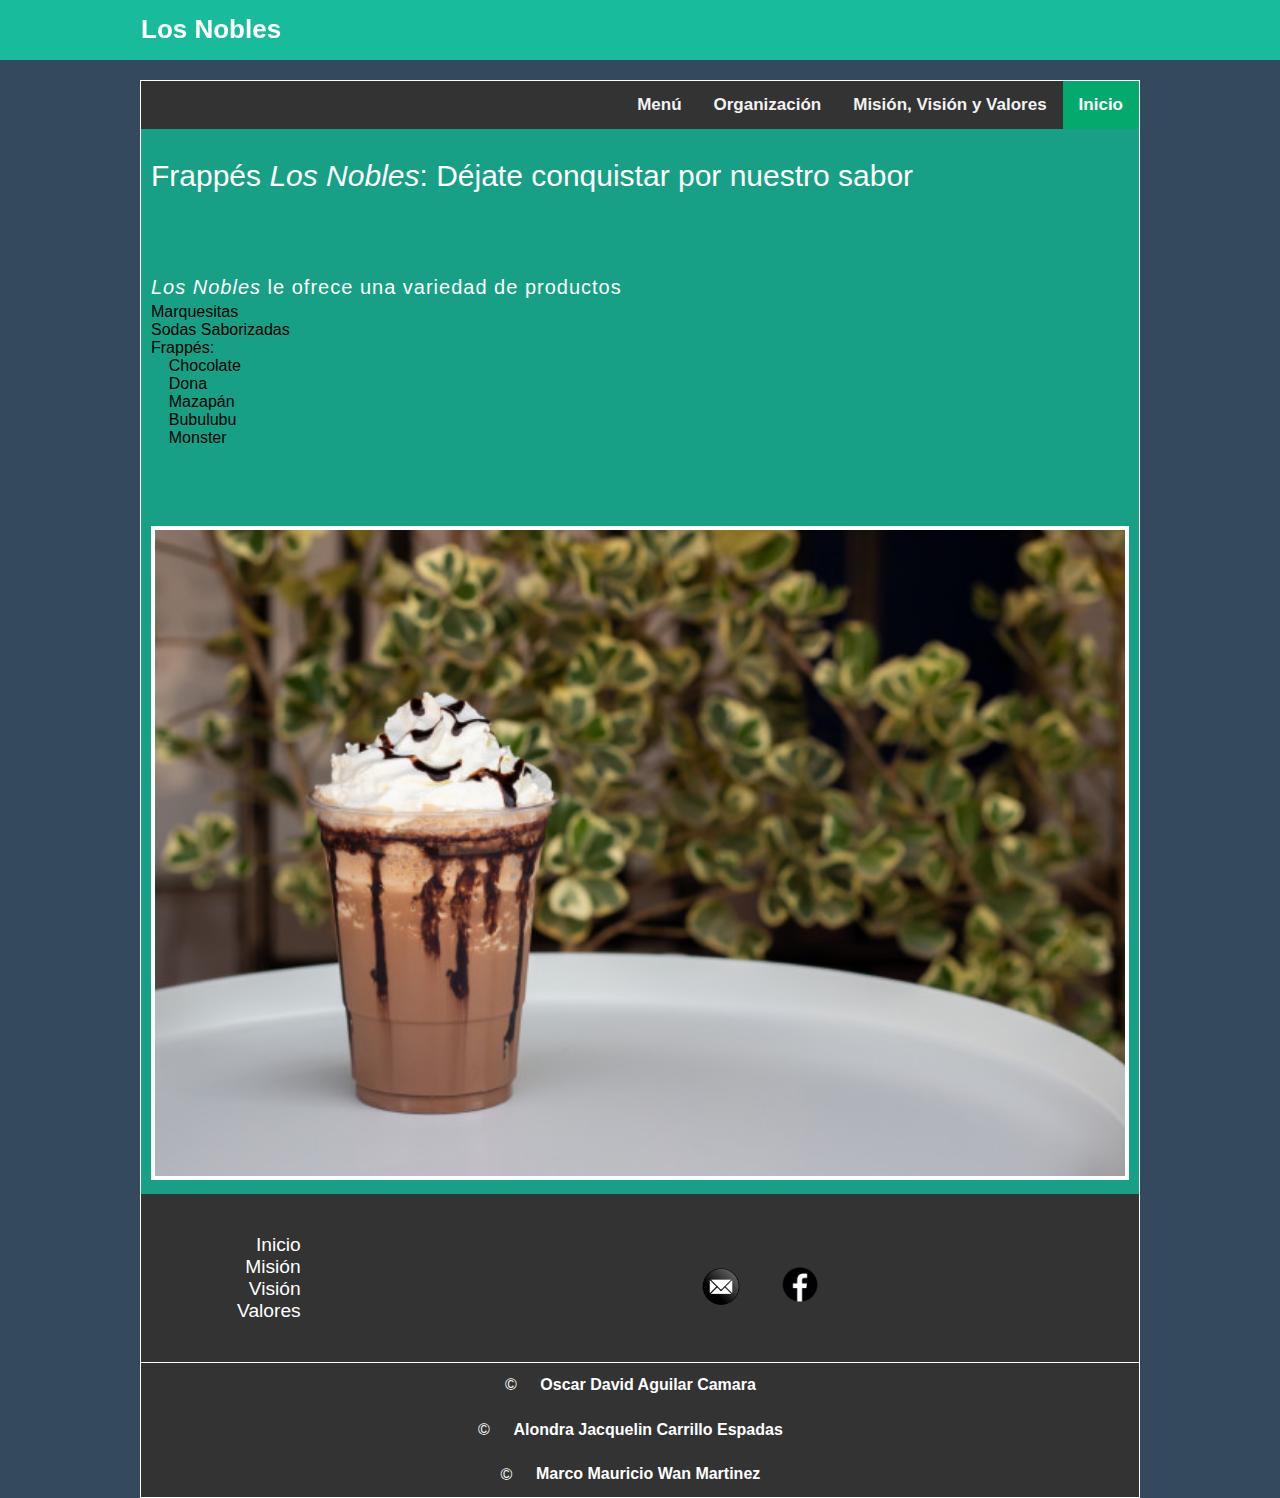
==== pag1.html @ 15c89901 "cambios pequeños" ====
<!DOCTYPE html>
<html lang="en">
<head>
    <meta charset="UTF-8">
    <meta http-equiv="X-UA-Compatible" content="IE=edge">
    <meta name="viewport" content="width=device-width, initial-scale=1.0">
    <title>Productos</title>
    <link rel="stylesheet" href="estilos.css">
    <!--link rel="stylesheet" href="styles.css"Inecesario-->
    <link rel="stylesheet" href="hojaestilos.css"-->
    <link rel="icon" href="img\favicon.ico"/>
    <link rel="stylesheet" href="fontello-ad2a8d09/css/">
    <script src="jquery-3.6.0.min.js"></script>
    
</head>
<body>
    <main>
    <div class="content-all">
        <header></header>
        <div class="topnav">
            <a class="active" href="index.html">Inicio</a>            
            <a href="pag4.html">Misión, Visión y Valores</a>
            <a href="pag3.html">Organización</a>
            <a href="pag1.html">Menú</a>
        </div>
        <input type="checkbox" id="check">        
        <h2>Los Nobles</h2>
        <article>
            <h1>Frappés <em>Los Nobles</em>: Déjate conquistar por nuestro sabor</h1>
            <p class="parrafo1">
                <em>Los Nobles</em> le ofrece una variedad de productos<br>            
                <ul>
                    <li>Marquesitas</li>
                    <li>Sodas Saborizadas</li>
                    <li>Frappés:</li>                    
                        <ul>
                            <li id="choco"></li>
                            <li id="don"></li>
                            <li id="maza"></li>
                            <li id="bubu"></li>
                            <li id="mons"></li>
                        </ul>                    
                </ul>
            </p>  
            <img src="img\frape.jpeg" alt="">      
        </article>
        <footer>
            <div class="banner.wrapper">
                <div class="icon-text">
                    <div class="icon-text-icon">
                        <ul class="footer-nav">
                            <li>
                                <a href="MisionVision.html">Inicio</a>
                            </li>
                            <li>
                                <a href="#Mision">Misión</a>
                            </li>
                            <li>
                                <a href="#Vision">Visión</a>
                            </li>
                            <li>
                                <a href="#Values">Valores</a>
                            </li>
                        </ul>
                    </div>
                    <div class="icon-text-text">
                        <ul class="social">
                            <li>
                                <a href="mailto: marco.wanmartinez@itsva.edu.mx" id="email" target="_blank">
                                        <img src="img\iconocartanegro.jpeg" alt="email" />
                                </a>
                            </li>
                            <li>
                                <a href="https://www.facebook.com/Frapp%C3%A9s-Los-Nobles-101416691697208" id="facebook" target="_blank">
                                    <img src="img\iconofacebooknegro.jpeg" alt="facebook" />
                                </a>
                            </li>

                        </ul>
                    </div>
                </div>
            </div>
        </footer>

        <footer class="second-footer">
            <p>
                &copy; <a href="https://github.com/Oscar-Aguilar-Camara" target="_blank">Oscar David Aguilar Camara</a>
            </p>
            <p>
                &copy; <a href="https://github.com/AlondraCarrillo" target="_blank">Alondra Jacquelin Carrillo Espadas</a>
            </p>
            <p>
                &copy; <a href="https://github.com/MarcoWan213" target="_blank">Marco Mauricio Wan Martinez</a>
            </p>
        </footer>
</main>
</div>

<script src="script.js"></script>

</body>
<script src="menu.js"></script>
</html>
---- estilos.css ----
*{
    margin: 0;
    padding: 0;
    box-sizing: border-box;
    font-family:sans-serif;
}
main{
    width:100%;
    height: auto;
    background-color: #34495e;
    position: absolute;
}

.content-all{
    width: 100%;
    max-width: 1000px;
    background-color: #17A086;
    margin: auto;
    margin-top: 80px;
    border: 1px solid white;
}
header{
    width:100%;
    height: 60px;
    position: fixed;
    left: 0;
    top: 0;
    background-color: #18bc9d;

}
#check{
    display: none;
}

.menu{
    position: fixed;
    top:60px;
    width: 0px;
    height: 100vh;
    background: #2d3e50;
    transition: all 300ms;
    overflow: hidden;
    display: block;
    width: 400px;
}
.menu li{
    list-style: none;
    padding: 16px;
    color: white;
    cursor: pointer;
    transition: all 300ms;
    
}
.menu li:hover{
    background: rgba(0, 0,0,0.2);
    border-left: 3px solid white;
    
}
article{
    padding: 10px;
}
.content-all label{
    position: fixed;
    width: 100%;
    max-width: 1000px;
    top: 14px;
    font-size: 26px;
    color: white;
    cursor: pointer;

}
.content-all h2{
    position: fixed;
    width: 100%;
    max-width: 1000px;
    top: 14px;
    font-size: 26px;
    text-align:unset;
    color:white;
}
article h1{
    font-size: 30px;
    color: white;
    font-weight: 100;
    margin-top: 20px;
}
article .parrafo1{
    font-size: 20px;
    color:white;
    margin-top: 40px;
   letter-spacing: 1px; 

}

article img{
    width: 100%;
    border: 4px solid white;
    margin-top: 40px;
}


.mostrar{
    transform: translateX(300px);
}

/* Add a black background color to the top navigation */
.topnav {
    background-color: #333;
    overflow: hidden;
    margin: 0ch;

  }
  
  /* Style the links inside the navigation bar */
  .topnav a {
    float: right;
    color: #f2f2f2;
    text-align: center;
    padding: 14px 16px;
    text-decoration: none;
    font-size: 17px;
  }
  
  /* Change the color of links on hover */
  .topnav a:hover {
    background-color: #ddd;
    color: black;
  }
  
  /* Add a color to the active/current link */
  .topnav a.active {
    background-color: #04AA6D;
    color: white;
  }

  #imgPrincipal{
      border: 0ch;   
      margin: 0%; 
      padding: 0%;
  }

.icon-map{
    border: 0%;   
    margin: 0%; 
    padding: 0%;
}

.social{
    justify-content: right;
    justify-items: right;
    border: 20px;   
    margin: 10; 
    padding: 20px;
}

.contact-list{
    padding: 10px;
    width: 200px;
    display: block;
    font-family: verdana;
    height: 50px;
    align-items: center;
    max-width: 50%;
}

#title{
    border-color: crimson;
}
---- hojaestilos.css ----
*{
    margin: 0;
    padding: 0;
    box-sizing: border-box;
    font-family:sans-serif;
}
main{
    width:100%;
    height: auto;
    background-color: #34495e;
    position: absolute;
}

.content-all{
    width: 100%;
    max-width: 1000px;
    background-color: #17A086;
    margin: auto;
    margin-top: 80px;
    border: 1px solid white;
}
header{
    width:100%;
    height: 60px;
    position: fixed;
    left: 0;
    top: 0;
    background-color: #18bc9d;

}
#check{
    display: none;
}

.menu{
    position: fixed;
    top:60px;
    width: 0px;
    height: 100vh;
    background: #2d3e50;
    transition: all 300ms;
    overflow: hidden;
    display: block;
    width: 400px;
}
.menu li{
    list-style: none;
    padding: 16px;
    color: white;
    cursor: pointer;
    transition: all 300ms;
    
}
.menu li:hover{
    background: rgba(0, 0,0,0.2);
    border-left: 3px solid white;
    
}
article{
    padding: 10px;
}
.content-all label{
    position: fixed;
    width: 100%;
    max-width: 1000px;
    top: 14px;
    font-size: 26px;
    color: white;
    cursor: pointer;

}
.content-all h2{
    position: fixed;
    width: 100%;
    max-width: 1000px;
    top: 14px;
    font-size: 26px;
    text-align:unset;
    color:white;
}
article h1{
    font-size: 30px;
    color: white;
    font-weight: 100;
    margin-top: 20px;
}
article .parrafo1{
    font-size: 20px;
    color:white;
    margin-top: 40px;
   letter-spacing: 1px; 

}

article img{
    width: 100%;
    border: 4px solid white;
    margin-top: 40px;
}

p{
    color: black;
    font-size: 120%;
    line-height: 155%;
    padding: 4% 0 0 0;
    text-indent: 0%;
    text-align: justify;
}

h3 {
    font-size: 145%;
    line-height: 75%;
    font-weight: 500;
    color: rgb(0 0 0 / 0.80);
    text-align: center;
    text-transform: uppercase;
    padding: 0;
}

.mostrar{
    transform: translateX(300px);
}

/* Add a black background color to the top navigation */
.topnav {
    background-color: #333;
    overflow: hidden;
    margin: 0ch;

  }
  
  /* Style the links inside the navigation bar */
  .topnav a {
    float: right;
    color: #f2f2f2;
    text-align: center;
    padding: 14px 16px;
    text-decoration: none;
    font-size: 17px;
  }
  
  /* Change the color of links on hover */
  .topnav a:hover {
    background-color: #ddd;
    color: black;
  }
  
  /* Add a color to the active/current link */
  .topnav a.active {
    background-color: #04AA6D;
    color: white;
  }

  .imgPrincipal{
      border: 0ch;   
      margin: 0%; 
      padding: 0%;
  }

a {
    color: #ffffff;
    text-decoration: none;
    font-weight: bold;
}

a:hover{
    color: #2d3e50;
}

nav{
    padding: 0 0 0 0;
}

ul{
    list-style: none;
}

nav ul li{
    font-size: 100%;
    display: inline-block;
    padding: 2% 10% 2% 10%;
}

nav ul li a{
    color: #f2f2f2;
    text-align: center;
}

#maintitle{
    text-align: center;
    padding: 5% 0 0 0;
    font-size: 200%;
    color:white;
}

footer{
    background: #333;
    width: 100%;
    overflow: auto;
}

.icon-text{
    width: 100%;
    margin: 0 auto;
}

.icon-text-icon{
    float: left;
    width: 20%;
    padding: 4%;
}

.icon-text-text ul li a img{
    width: 9%;
    height: 9%;
    padding: 1%;
}

.icon-text-text #facebook img {
    width: 15%;
    height: 13%;
    padding: 2%;
}

.icon-text-text{
    text-align: right;
    float: right;
    width: 70%;
    padding: 4% 4% 2% 0;
}

.footer-nav{
    text-align: right;
}

.footer-nav a{
    font-size: 120%;
    color: #ffffff;
    font-weight: 100
}

.footer-nav a:hover{
    color: #17A086;
}

.social{
    text-align: center;
}

.social li{
    display: inline;
}

.social i{
    font-size: 420%;
    margin: 1%;
    padding: 5%;
    color: white;
}

.second-footer{
    border-top: 1px solid white;
    text-align: center;
    margin: 0;
    overflow: hidden; /*Esconde el scrollBar */
}

.second-footer p, .second-footer a{
    text-align:center;
    color: white;
    font: 10%;
    font-size: 100%;
    line-height: 30%;
    padding: 2%;
}

.imgTitle{
    width: 50px; height: 50px;
}

/* CssSlider */
* {box-sizing:border-box}

/* Slideshow container */
.slideshow-container {
  max-width: 1000px;
  position: relative;
  margin: auto;
}

/* Hide the images by default */
.mySlides {
  display: none;
}

/* Next & previous buttons */
.prev, .next {
  cursor: pointer;
  position: absolute;
  top: 50%;
  width: auto;
  margin-top: -22px;
  padding: 16px;
  color: white;
  font-weight: bold;
  font-size: 18px;
  transition: 0.6s ease;
  border-radius: 0 3px 3px 0;
  user-select: none;
}

/* Position the "next button" to the right */
.next {
  right: 0;
  border-radius: 3px 0 0 3px;
}

/* On hover, add a black background color with a little bit see-through */
.prev:hover, .next:hover {
  background-color: rgba(0,0,0,0.8);
}

/* Caption text */
.text {
  color: #f2f2f2;
  font-size: 15px;
  padding: 8px 12px;
  position: absolute;
  bottom: 8px;
  width: 100%;
  text-align: center;
}

/* Number text (1/3 etc) */
.numbertext {
  color: #f2f2f2;
  font-size: 12px;
  padding: 8px 12px;
  position: absolute;
  top: 0;
}

/* The dots/bullets/indicators */
.dot {
  cursor: pointer;
  height: 15px;
  width: 15px;
  margin: 0 2px;
  background-color: #bbb;
  border-radius: 50%;
  display: inline-block;
  transition: background-color 0.6s ease;
}

.active, .dot:hover {
  background-color: #717171;
}

/* Fading animation */
.fade {
  -webkit-animation-name: fade;
  -webkit-animation-duration: 1.5s;
  animation-name: fade;
  animation-duration: 1.5s;
}

@-webkit-keyframes fade {
  from {opacity: .4}
  to {opacity: 1}
}

@keyframes fade {
  from {opacity: .4}
  to {opacity: 1}
}
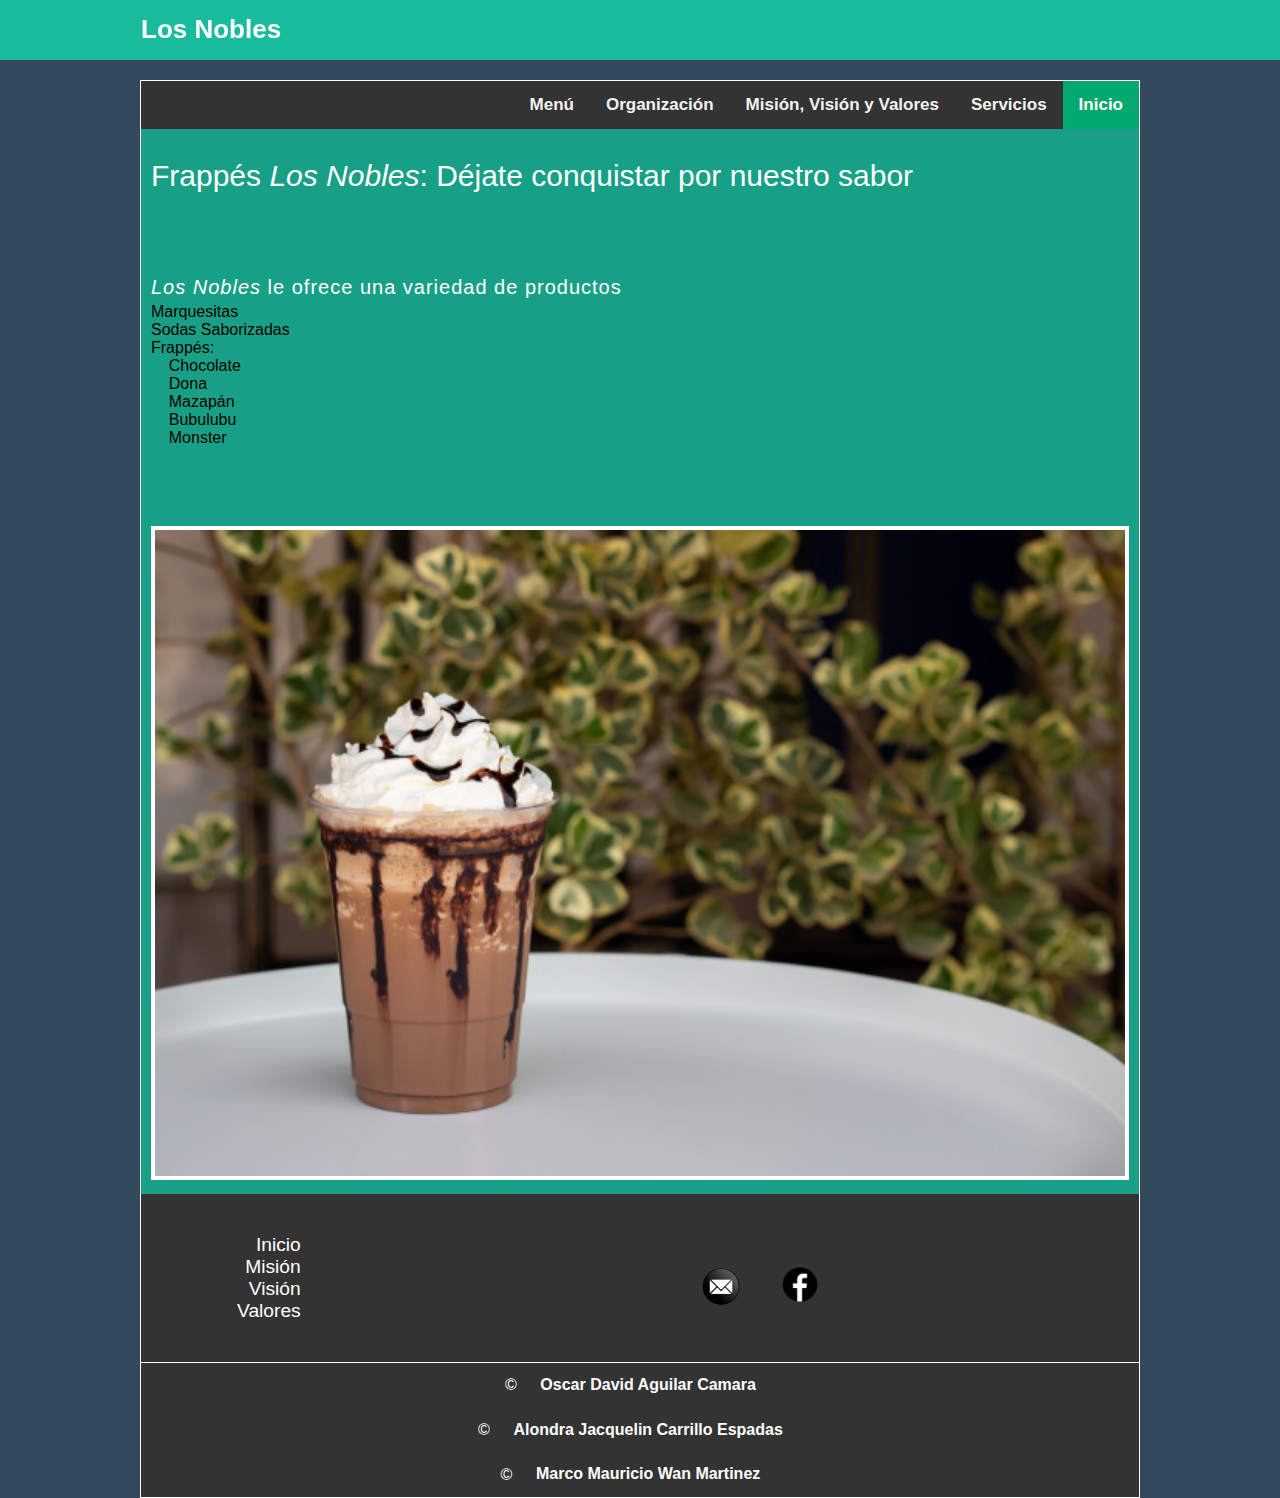
==== commit 752e680d: "Agregado pagina Galeria" ====
--- a/pag1.html
+++ b/pag1.html
@@ -1,5 +1,6 @@
 <!DOCTYPE html>
 <html lang="en">
+
 <head>
     <meta charset="UTF-8">
     <meta http-equiv="X-UA-Compatible" content="IE=edge">
@@ -7,97 +8,100 @@
     <title>Productos</title>
     <link rel="stylesheet" href="estilos.css">
     <!--link rel="stylesheet" href="styles.css"Inecesario-->
-    <link rel="stylesheet" href="hojaestilos.css"-->
-    <link rel="icon" href="img\favicon.ico"/>
+    <link rel="stylesheet" href="hojaestilos.css" -->
+    <link rel="icon" href="img\favicon.ico" />
     <link rel="stylesheet" href="fontello-ad2a8d09/css/">
     <script src="jquery-3.6.0.min.js"></script>
-    
+
 </head>
+
 <body>
     <main>
-    <div class="content-all">
-        <header></header>
-        <div class="topnav">
-            <a class="active" href="index.html">Inicio</a>            
-            <a href="pag4.html">Misión, Visión y Valores</a>
-            <a href="pag3.html">Organización</a>
-            <a href="pag1.html">Menú</a>
-        </div>
-        <input type="checkbox" id="check">        
-        <h2>Los Nobles</h2>
-        <article>
-            <h1>Frappés <em>Los Nobles</em>: Déjate conquistar por nuestro sabor</h1>
-            <p class="parrafo1">
-                <em>Los Nobles</em> le ofrece una variedad de productos<br>            
-                <ul>
-                    <li>Marquesitas</li>
-                    <li>Sodas Saborizadas</li>
-                    <li>Frappés:</li>                    
+        <div class="content-all">
+            <header></header>
+            <div class="topnav">
+                <a class="active" href="index.html">Inicio</a>
+                <a href="pagServicios.html">Servicios</a>
+                <a href="pag4.html">Misión, Visión y Valores</a>
+                <a href="pag3.html">Organización</a>
+                <a href="pag1.html">Menú</a>
+            </div>
+            <input type="checkbox" id="check">
+            <h2>Los Nobles</h2>
+            <article>
+                <h1>Frappés <em>Los Nobles</em>: Déjate conquistar por nuestro sabor</h1>
+                <p class="parrafo1">
+                    <em>Los Nobles</em> le ofrece una variedad de productos<br>
+                    <ul>
+                        <li>Marquesitas</li>
+                        <li>Sodas Saborizadas</li>
+                        <li>Frappés:</li>
                         <ul>
                             <li id="choco"></li>
                             <li id="don"></li>
                             <li id="maza"></li>
                             <li id="bubu"></li>
                             <li id="mons"></li>
-                        </ul>                    
-                </ul>
-            </p>  
-            <img src="img\frape.jpeg" alt="">      
-        </article>
-        <footer>
-            <div class="banner.wrapper">
-                <div class="icon-text">
-                    <div class="icon-text-icon">
-                        <ul class="footer-nav">
-                            <li>
-                                <a href="MisionVision.html">Inicio</a>
-                            </li>
-                            <li>
-                                <a href="#Mision">Misión</a>
-                            </li>
-                            <li>
-                                <a href="#Vision">Visión</a>
-                            </li>
-                            <li>
-                                <a href="#Values">Valores</a>
-                            </li>
                         </ul>
-                    </div>
-                    <div class="icon-text-text">
-                        <ul class="social">
-                            <li>
-                                <a href="mailto: marco.wanmartinez@itsva.edu.mx" id="email" target="_blank">
+                    </ul>
+                </p>
+                <img src="img\frape.jpeg" alt="">
+            </article>
+            <footer>
+                <div class="banner.wrapper">
+                    <div class="icon-text">
+                        <div class="icon-text-icon">
+                            <ul class="footer-nav">
+                                <li>
+                                    <a href="MisionVision.html">Inicio</a>
+                                </li>
+                                <li>
+                                    <a href="#Mision">Misión</a>
+                                </li>
+                                <li>
+                                    <a href="#Vision">Visión</a>
+                                </li>
+                                <li>
+                                    <a href="#Values">Valores</a>
+                                </li>
+                            </ul>
+                        </div>
+                        <div class="icon-text-text">
+                            <ul class="social">
+                                <li>
+                                    <a href="mailto: marco.wanmartinez@itsva.edu.mx" id="email" target="_blank">
                                         <img src="img\iconocartanegro.jpeg" alt="email" />
-                                </a>
-                            </li>
-                            <li>
-                                <a href="https://www.facebook.com/Frapp%C3%A9s-Los-Nobles-101416691697208" id="facebook" target="_blank">
-                                    <img src="img\iconofacebooknegro.jpeg" alt="facebook" />
-                                </a>
-                            </li>
+                                    </a>
+                                </li>
+                                <li>
+                                    <a href="https://www.facebook.com/Frapp%C3%A9s-Los-Nobles-101416691697208" id="facebook" target="_blank">
+                                        <img src="img\iconofacebooknegro.jpeg" alt="facebook" />
+                                    </a>
+                                </li>
 
-                        </ul>
+                            </ul>
+                        </div>
                     </div>
                 </div>
-            </div>
-        </footer>
+            </footer>
 
-        <footer class="second-footer">
-            <p>
-                &copy; <a href="https://github.com/Oscar-Aguilar-Camara" target="_blank">Oscar David Aguilar Camara</a>
-            </p>
-            <p>
-                &copy; <a href="https://github.com/AlondraCarrillo" target="_blank">Alondra Jacquelin Carrillo Espadas</a>
-            </p>
-            <p>
-                &copy; <a href="https://github.com/MarcoWan213" target="_blank">Marco Mauricio Wan Martinez</a>
-            </p>
-        </footer>
-</main>
-</div>
+            <footer class="second-footer">
+                <p>
+                    &copy; <a href="https://github.com/Oscar-Aguilar-Camara" target="_blank">Oscar David Aguilar Camara</a>
+                </p>
+                <p>
+                    &copy; <a href="https://github.com/AlondraCarrillo" target="_blank">Alondra Jacquelin Carrillo Espadas</a>
+                </p>
+                <p>
+                    &copy; <a href="https://github.com/MarcoWan213" target="_blank">Marco Mauricio Wan Martinez</a>
+                </p>
+            </footer>
+    </main>
+    </div>
 
-<script src="script.js"></script>
+    <script src="script.js"></script>
 
 </body>
 <script src="menu.js"></script>
+
 </html>--- a/hojaestilos.css
+++ b/hojaestilos.css
@@ -1,17 +1,18 @@
-*{
+* {
     margin: 0;
     padding: 0;
     box-sizing: border-box;
-    font-family:sans-serif;
-}
-main{
-    width:100%;
+    font-family: sans-serif;
+}
+
+main {
+    width: 100%;
     height: auto;
     background-color: #34495e;
     position: absolute;
 }
 
-.content-all{
+.content-all {
     width: 100%;
     max-width: 1000px;
     background-color: #17A086;
@@ -19,22 +20,23 @@
     margin-top: 80px;
     border: 1px solid white;
 }
-header{
-    width:100%;
+
+header {
+    width: 100%;
     height: 60px;
     position: fixed;
     left: 0;
     top: 0;
     background-color: #18bc9d;
-
-}
-#check{
+}
+
+#check {
     display: none;
 }
 
-.menu{
+.menu {
     position: fixed;
-    top:60px;
+    top: 60px;
     width: 0px;
     height: 100vh;
     background: #2d3e50;
@@ -43,23 +45,25 @@
     display: block;
     width: 400px;
 }
-.menu li{
+
+.menu li {
     list-style: none;
     padding: 16px;
     color: white;
     cursor: pointer;
     transition: all 300ms;
-    
-}
-.menu li:hover{
-    background: rgba(0, 0,0,0.2);
+}
+
+.menu li:hover {
+    background: rgba(0, 0, 0, 0.2);
     border-left: 3px solid white;
-    
-}
-article{
+}
+
+article {
     padding: 10px;
 }
-.content-all label{
+
+.content-all label {
     position: fixed;
     width: 100%;
     max-width: 1000px;
@@ -67,38 +71,39 @@
     font-size: 26px;
     color: white;
     cursor: pointer;
-
-}
-.content-all h2{
+}
+
+.content-all h2 {
     position: fixed;
     width: 100%;
     max-width: 1000px;
     top: 14px;
     font-size: 26px;
-    text-align:unset;
-    color:white;
-}
-article h1{
+    text-align: unset;
+    color: white;
+}
+
+article h1 {
     font-size: 30px;
     color: white;
     font-weight: 100;
     margin-top: 20px;
 }
-article .parrafo1{
+
+article .parrafo1 {
     font-size: 20px;
-    color:white;
+    color: white;
     margin-top: 40px;
-   letter-spacing: 1px; 
-
-}
-
-article img{
+    letter-spacing: 1px;
+}
+
+article img {
     width: 100%;
     border: 4px solid white;
     margin-top: 40px;
 }
 
-p{
+p {
     color: black;
     font-size: 120%;
     line-height: 155%;
@@ -117,45 +122,52 @@
     padding: 0;
 }
 
-.mostrar{
+.mostrar {
     transform: translateX(300px);
 }
 
+
 /* Add a black background color to the top navigation */
+
 .topnav {
     background-color: #333;
     overflow: hidden;
     margin: 0ch;
-
-  }
-  
-  /* Style the links inside the navigation bar */
-  .topnav a {
+}
+
+
+/* Style the links inside the navigation bar */
+
+.topnav a {
     float: right;
     color: #f2f2f2;
     text-align: center;
     padding: 14px 16px;
     text-decoration: none;
     font-size: 17px;
-  }
-  
-  /* Change the color of links on hover */
-  .topnav a:hover {
+}
+
+
+/* Change the color of links on hover */
+
+.topnav a:hover {
     background-color: #ddd;
     color: black;
-  }
-  
-  /* Add a color to the active/current link */
-  .topnav a.active {
+}
+
+
+/* Add a color to the active/current link */
+
+.topnav a.active {
     background-color: #04AA6D;
     color: white;
-  }
-
-  .imgPrincipal{
-      border: 0ch;   
-      margin: 0%; 
-      padding: 0%;
-  }
+}
+
+.imgPrincipal {
+    border: 0ch;
+    margin: 0%;
+    padding: 0%;
+}
 
 a {
     color: #ffffff;
@@ -163,54 +175,54 @@
     font-weight: bold;
 }
 
-a:hover{
+a:hover {
     color: #2d3e50;
 }
 
-nav{
+nav {
     padding: 0 0 0 0;
 }
 
-ul{
+ul {
     list-style: none;
 }
 
-nav ul li{
+nav ul li {
     font-size: 100%;
     display: inline-block;
     padding: 2% 10% 2% 10%;
 }
 
-nav ul li a{
+nav ul li a {
     color: #f2f2f2;
     text-align: center;
 }
 
-#maintitle{
+#maintitle {
     text-align: center;
     padding: 5% 0 0 0;
     font-size: 200%;
-    color:white;
-}
-
-footer{
+    color: white;
+}
+
+footer {
     background: #333;
     width: 100%;
     overflow: auto;
 }
 
-.icon-text{
+.icon-text {
     width: 100%;
     margin: 0 auto;
 }
 
-.icon-text-icon{
+.icon-text-icon {
     float: left;
     width: 20%;
     padding: 4%;
 }
 
-.icon-text-text ul li a img{
+.icon-text-text ul li a img {
     width: 9%;
     height: 9%;
     padding: 1%;
@@ -222,51 +234,53 @@
     padding: 2%;
 }
 
-.icon-text-text{
+.icon-text-text {
     text-align: right;
     float: right;
     width: 70%;
     padding: 4% 4% 2% 0;
 }
 
-.footer-nav{
+.footer-nav {
     text-align: right;
 }
 
-.footer-nav a{
+.footer-nav a {
     font-size: 120%;
     color: #ffffff;
     font-weight: 100
 }
 
-.footer-nav a:hover{
+.footer-nav a:hover {
     color: #17A086;
 }
 
-.social{
-    text-align: center;
-}
-
-.social li{
+.social {
+    text-align: center;
+}
+
+.social li {
     display: inline;
 }
 
-.social i{
+.social i {
     font-size: 420%;
     margin: 1%;
     padding: 5%;
     color: white;
 }
 
-.second-footer{
+.second-footer {
     border-top: 1px solid white;
     text-align: center;
     margin: 0;
-    overflow: hidden; /*Esconde el scrollBar */
-}
-
-.second-footer p, .second-footer a{
-    text-align:center;
+    overflow: hidden;
+    /*Esconde el scrollBar */
+}
+
+.second-footer p,
+.second-footer a {
+    text-align: center;
     color: white;
     font: 10%;
     font-size: 100%;
@@ -274,102 +288,175 @@
     padding: 2%;
 }
 
-.imgTitle{
-    width: 50px; height: 50px;
-}
+.imgTitle {
+    width: 50px;
+    height: 50px;
+}
+
+#title {
+    color: #ffffff;
+    font-family: 'Raleway', sans-serif;
+    font-size: 40px;
+    font-weight: 800;
+    line-height: 45px;
+    margin: 0 0 24px;
+    text-align: left;
+    text-transform: uppercase;
+}
+
 
 /* CssSlider */
-* {box-sizing:border-box}
+
+* {
+    box-sizing: border-box
+}
+
 
 /* Slideshow container */
+
 .slideshow-container {
-  max-width: 1000px;
-  position: relative;
-  margin: auto;
-}
+    width: 90%;
+    max-width: 1000px;
+    position: relative;
+    margin: auto;
+}
+
 
 /* Hide the images by default */
+
 .mySlides {
-  display: none;
-}
+    display: none;
+}
+
 
 /* Next & previous buttons */
-.prev, .next {
-  cursor: pointer;
-  position: absolute;
-  top: 50%;
-  width: auto;
-  margin-top: -22px;
-  padding: 16px;
-  color: white;
-  font-weight: bold;
-  font-size: 18px;
-  transition: 0.6s ease;
-  border-radius: 0 3px 3px 0;
-  user-select: none;
-}
+
+.prev,
+.next {
+    cursor: pointer;
+    position: absolute;
+    top: 50%;
+    width: auto;
+    margin-top: -22px;
+    padding: 16px;
+    color: white;
+    font-weight: bold;
+    font-size: 18px;
+    transition: 0.6s ease;
+    border-radius: 0 3px 3px 0;
+    user-select: none;
+}
+
 
 /* Position the "next button" to the right */
+
 .next {
-  right: 0;
-  border-radius: 3px 0 0 3px;
-}
+    right: 0;
+    border-radius: 3px 0 0 3px;
+}
+
 
 /* On hover, add a black background color with a little bit see-through */
-.prev:hover, .next:hover {
-  background-color: rgba(0,0,0,0.8);
-}
+
+.prev:hover,
+.next:hover {
+    background-color: rgba(0, 0, 0, 0.8);
+}
+
 
 /* Caption text */
+
 .text {
-  color: #f2f2f2;
-  font-size: 15px;
-  padding: 8px 12px;
-  position: absolute;
-  bottom: 8px;
-  width: 100%;
-  text-align: center;
-}
+    color: #f2f2f2;
+    font-size: 15px;
+    padding: 8px 12px;
+    position: absolute;
+    bottom: 8px;
+    width: 100%;
+    text-align: center;
+}
+
 
 /* Number text (1/3 etc) */
+
 .numbertext {
-  color: #f2f2f2;
-  font-size: 12px;
-  padding: 8px 12px;
-  position: absolute;
-  top: 0;
-}
+    color: #f2f2f2;
+    font-size: 12px;
+    padding: 8px 12px;
+    position: absolute;
+    top: 0;
+}
+
 
 /* The dots/bullets/indicators */
+
 .dot {
-  cursor: pointer;
-  height: 15px;
-  width: 15px;
-  margin: 0 2px;
-  background-color: #bbb;
-  border-radius: 50%;
-  display: inline-block;
-  transition: background-color 0.6s ease;
-}
-
-.active, .dot:hover {
-  background-color: #717171;
-}
+    cursor: pointer;
+    height: 15px;
+    width: 15px;
+    margin: 0 2px;
+    background-color: #bbb;
+    border-radius: 50%;
+    display: inline-block;
+    transition: background-color 0.6s ease;
+}
+
+.active,
+.dot:hover {
+    background-color: #717171;
+}
+
 
 /* Fading animation */
+
 .fade {
-  -webkit-animation-name: fade;
-  -webkit-animation-duration: 1.5s;
-  animation-name: fade;
-  animation-duration: 1.5s;
+    -webkit-animation-name: fade;
+    -webkit-animation-duration: 1.5s;
+    animation-name: fade;
+    animation-duration: 1.5s;
 }
 
 @-webkit-keyframes fade {
-  from {opacity: .4}
-  to {opacity: 1}
+    from {
+        opacity: .4
+    }
+    to {
+        opacity: 1
+    }
 }
 
 @keyframes fade {
-  from {opacity: .4}
-  to {opacity: 1}
+    from {
+        opacity: .4
+    }
+    to {
+        opacity: 1
+    }
+}
+
+.iconoArriba {
+    position: relative;
+    width: 10px;
+}
+
+.imgServicio {
+    width: 250px;
+    display: inline;
+}
+
+.textServicios {
+    padding-bottom: 50px;
+}
+
+.subServicios {
+    font-size: 34px;
+    font-weight: bold;
+    font-style: italic;
+    font-variant: small-caps;
+    font-family: 'Gill Sans', 'Gill Sans MT', Calibri, 'Trebuchet MS', sans-serif;
+    text-transform: capitalize;
+    letter-spacing: 4px;
+    color: #ffffff;
+    text-align: center;
+    word-spacing: 8px
 }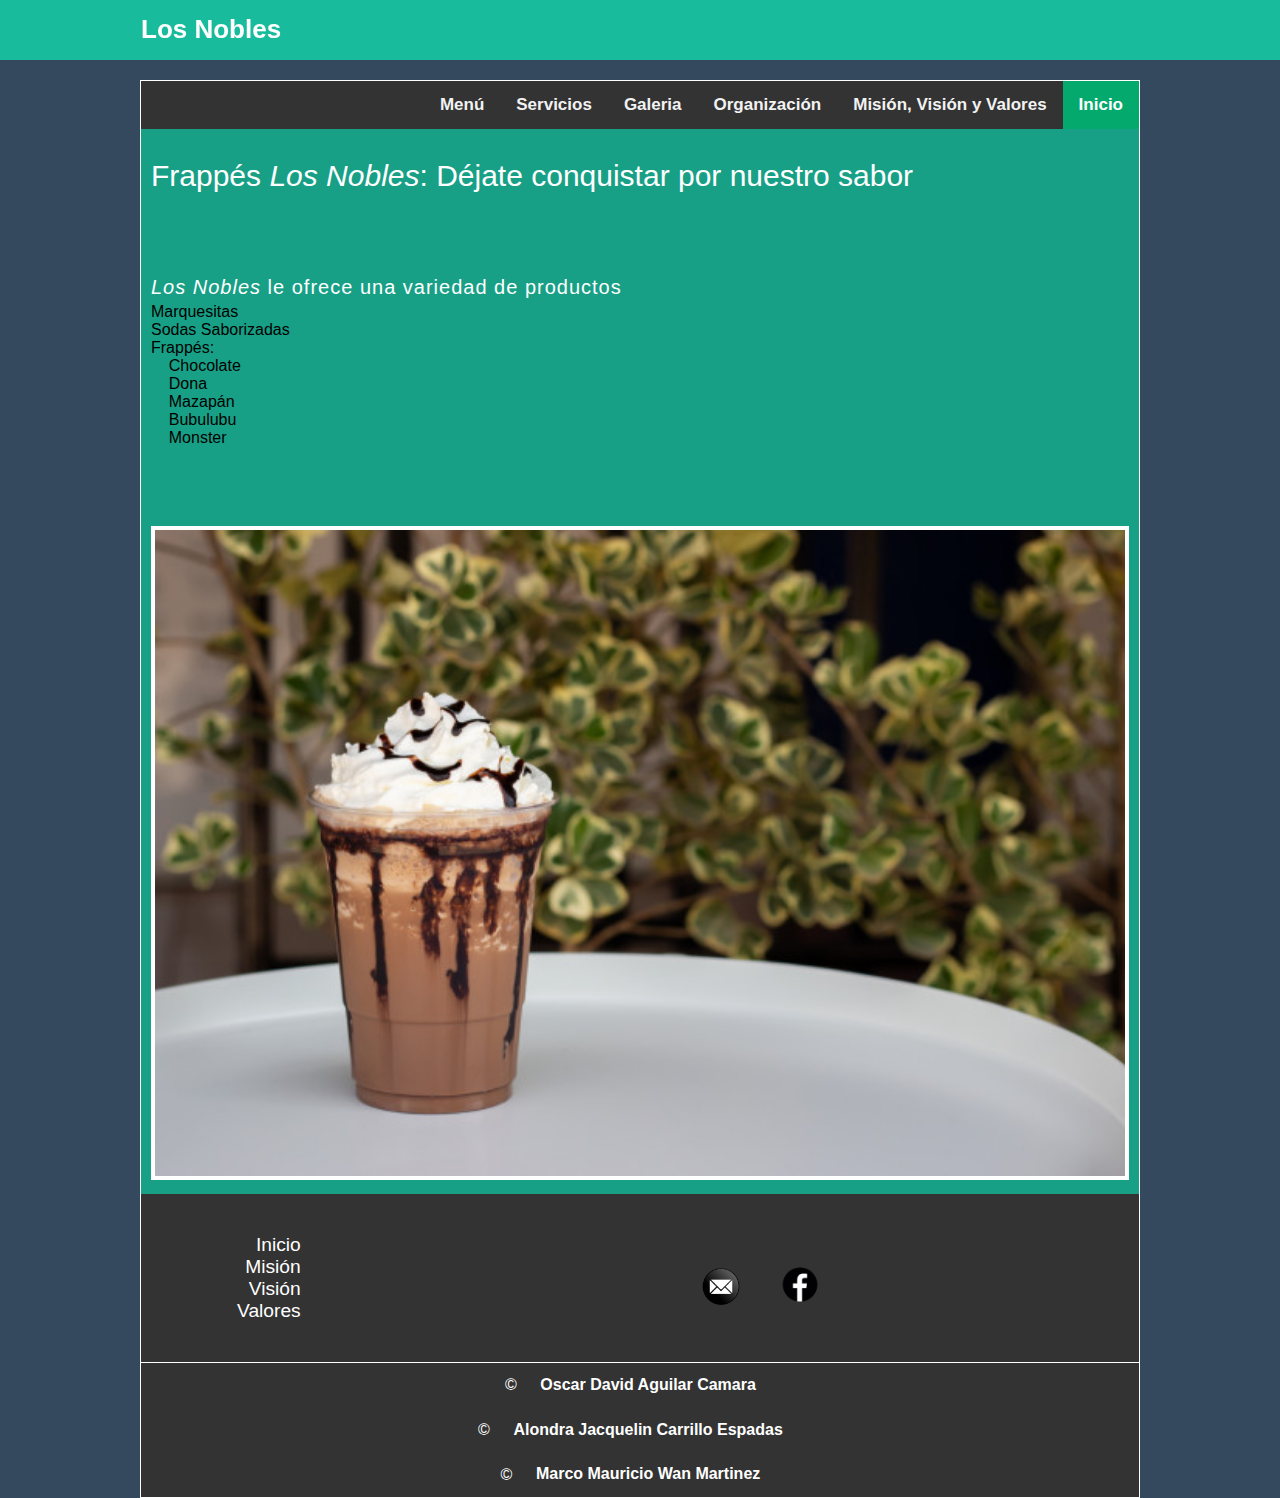
==== commit fd7fa526: "PreRevision" ====
--- a/pag1.html
+++ b/pag1.html
@@ -5,7 +5,7 @@
     <meta charset="UTF-8">
     <meta http-equiv="X-UA-Compatible" content="IE=edge">
     <meta name="viewport" content="width=device-width, initial-scale=1.0">
-    <title>Productos</title>
+    <title>LosNobles</title>
     <link rel="stylesheet" href="estilos.css">
     <!--link rel="stylesheet" href="styles.css"Inecesario-->
     <link rel="stylesheet" href="hojaestilos.css" -->
@@ -21,9 +21,11 @@
             <header></header>
             <div class="topnav">
                 <a class="active" href="index.html">Inicio</a>
-                <a href="pagServicios.html">Servicios</a>
+                
                 <a href="pag4.html">Misión, Visión y Valores</a>
                 <a href="pag3.html">Organización</a>
+                <a href="pagGaleria.html">Galeria</a>
+                <a href="pagServicios.html">Servicios</a>
                 <a href="pag1.html">Menú</a>
             </div>
             <input type="checkbox" id="check">
--- a/hojaestilos.css
+++ b/hojaestilos.css
@@ -443,6 +443,10 @@
     width: 250px;
     display: inline;
 }
+.imgGal{
+    width: 100px;
+    display: inline;
+}
 
 .textServicios {
     padding-bottom: 50px;
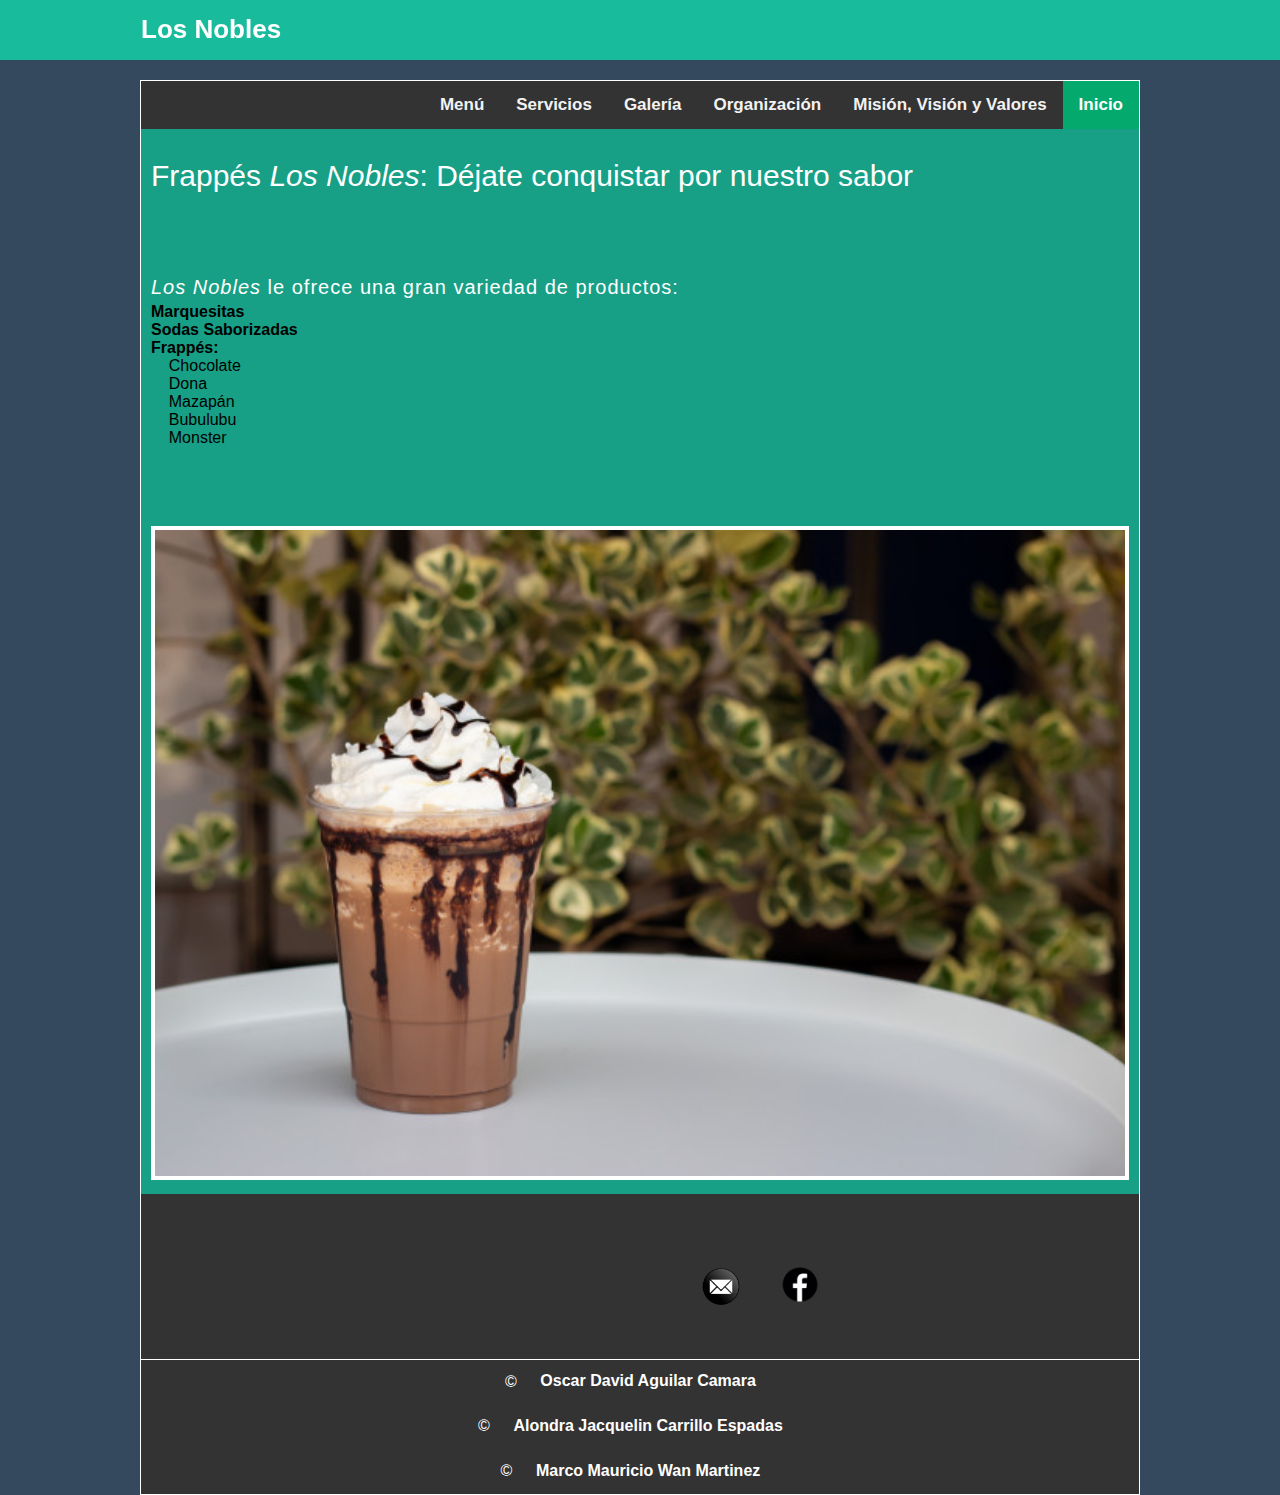
==== commit 93e2c4b2: "correciones menores" ====
--- a/pag1.html
+++ b/pag1.html
@@ -21,10 +21,9 @@
             <header></header>
             <div class="topnav">
                 <a class="active" href="index.html">Inicio</a>
-                
                 <a href="pag4.html">Misión, Visión y Valores</a>
                 <a href="pag3.html">Organización</a>
-                <a href="pagGaleria.html">Galeria</a>
+                <a href="pagGaleria.html">Galería</a>
                 <a href="pagServicios.html">Servicios</a>
                 <a href="pag1.html">Menú</a>
             </div>
@@ -33,11 +32,11 @@
             <article>
                 <h1>Frappés <em>Los Nobles</em>: Déjate conquistar por nuestro sabor</h1>
                 <p class="parrafo1">
-                    <em>Los Nobles</em> le ofrece una variedad de productos<br>
+                    <em>Los Nobles</em> le ofrece una gran variedad de productos:<br>
                     <ul>
-                        <li>Marquesitas</li>
-                        <li>Sodas Saborizadas</li>
-                        <li>Frappés:</li>
+                       <b><li>Marquesitas</li></b>
+                        <b><li>Sodas Saborizadas</li></b>
+                        <b><li>Frappés:</li></b>
                         <ul>
                             <li id="choco"></li>
                             <li id="don"></li>
@@ -52,22 +51,7 @@
             <footer>
                 <div class="banner.wrapper">
                     <div class="icon-text">
-                        <div class="icon-text-icon">
-                            <ul class="footer-nav">
-                                <li>
-                                    <a href="MisionVision.html">Inicio</a>
-                                </li>
-                                <li>
-                                    <a href="#Mision">Misión</a>
-                                </li>
-                                <li>
-                                    <a href="#Vision">Visión</a>
-                                </li>
-                                <li>
-                                    <a href="#Values">Valores</a>
-                                </li>
-                            </ul>
-                        </div>
+
                         <div class="icon-text-text">
                             <ul class="social">
                                 <li>
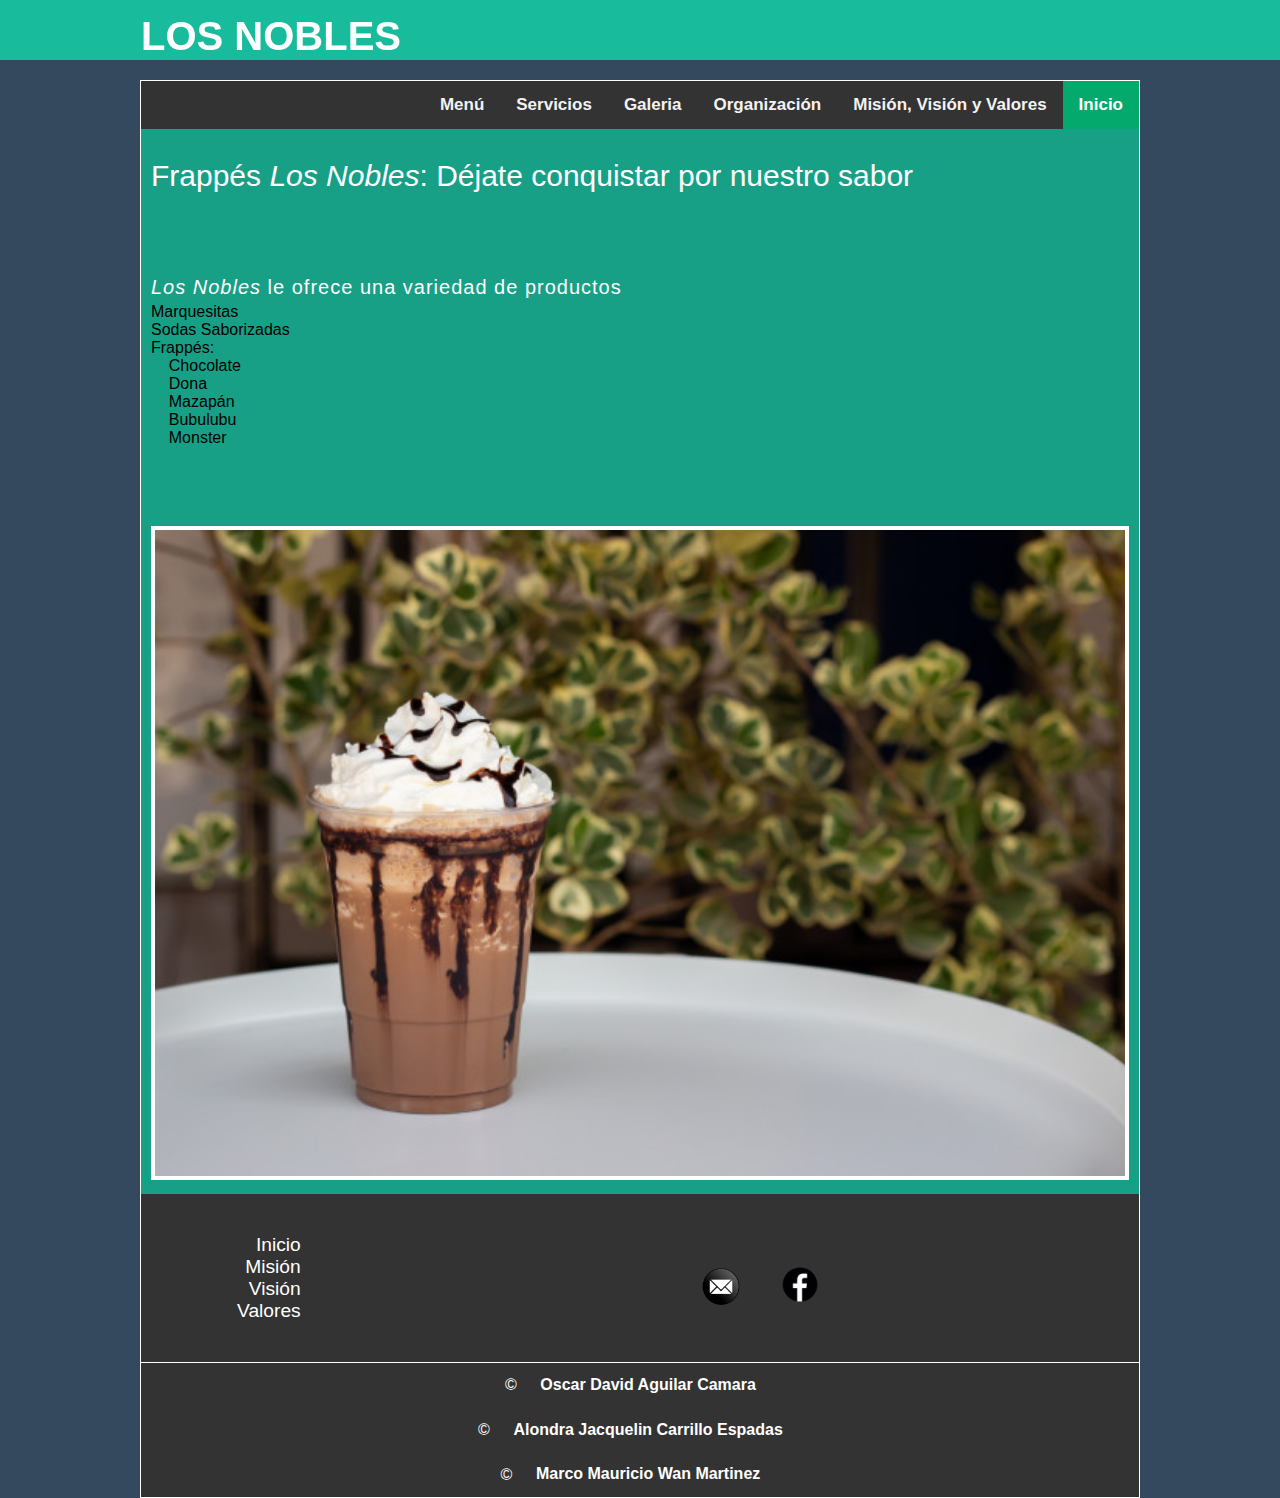
==== commit 9c07f2f8: "Correciones" ====
--- a/pag1.html
+++ b/pag1.html
@@ -20,23 +20,23 @@
         <div class="content-all">
             <header></header>
             <div class="topnav">
-                <a class="active" href="index.html">Inicio</a>
+                <a class="active" href="index.html">Inicio</a>                
                 <a href="pag4.html">Misión, Visión y Valores</a>
                 <a href="pag3.html">Organización</a>
-                <a href="pagGaleria.html">Galería</a>
+                <a href="pagGaleria.html">Galeria</a>
                 <a href="pagServicios.html">Servicios</a>
                 <a href="pag1.html">Menú</a>
             </div>
             <input type="checkbox" id="check">
-            <h2>Los Nobles</h2>
+            <h2 id="title">Los Nobles</h2>
             <article>
                 <h1>Frappés <em>Los Nobles</em>: Déjate conquistar por nuestro sabor</h1>
                 <p class="parrafo1">
-                    <em>Los Nobles</em> le ofrece una gran variedad de productos:<br>
+                    <em>Los Nobles</em> le ofrece una variedad de productos<br>
                     <ul>
-                       <b><li>Marquesitas</li></b>
-                        <b><li>Sodas Saborizadas</li></b>
-                        <b><li>Frappés:</li></b>
+                        <li>Marquesitas</li>
+                        <li>Sodas Saborizadas</li>
+                        <li>Frappés:</li>
                         <ul>
                             <li id="choco"></li>
                             <li id="don"></li>
@@ -51,7 +51,22 @@
             <footer>
                 <div class="banner.wrapper">
                     <div class="icon-text">
-
+                        <div class="icon-text-icon">
+                            <ul class="footer-nav">
+                                <li>
+                                    <a href="MisionVision.html">Inicio</a>
+                                </li>
+                                <li>
+                                    <a href="#Mision">Misión</a>
+                                </li>
+                                <li>
+                                    <a href="#Vision">Visión</a>
+                                </li>
+                                <li>
+                                    <a href="#Values">Valores</a>
+                                </li>
+                            </ul>
+                        </div>
                         <div class="icon-text-text">
                             <ul class="social">
                                 <li>
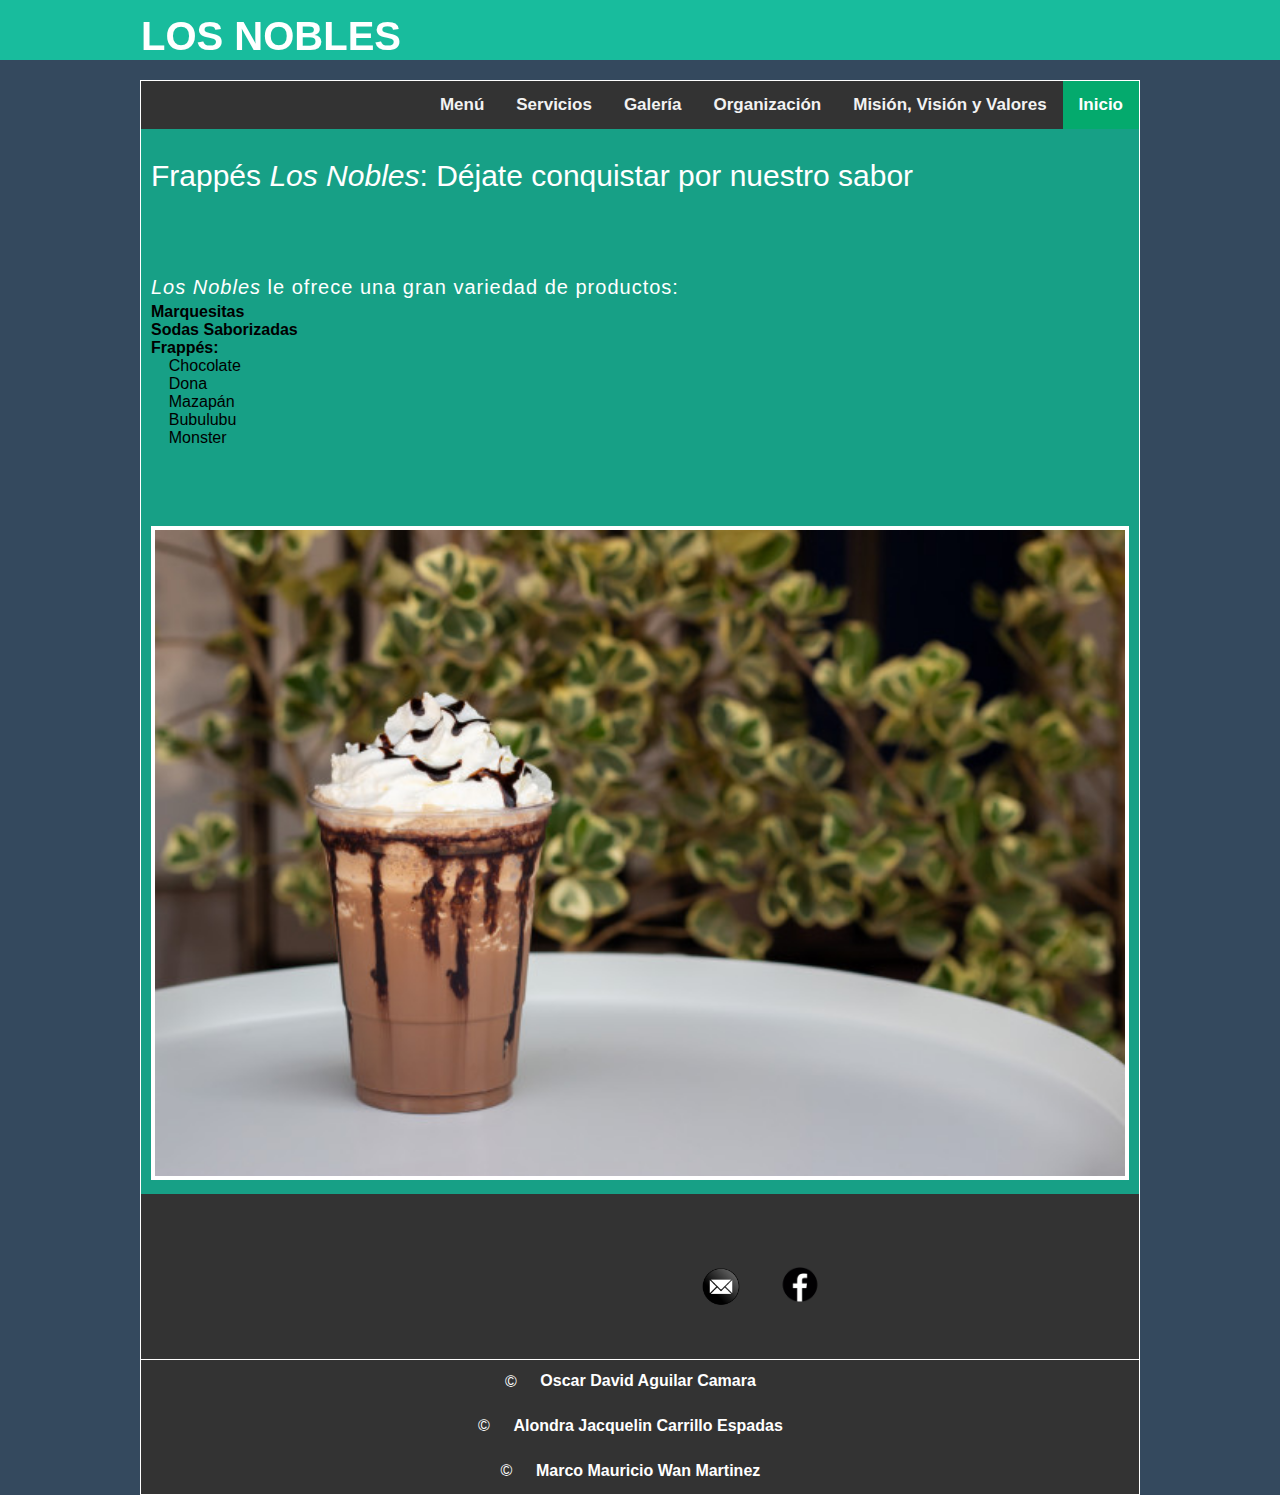
==== commit 90a59a42: "Merge branch 'LYA-Web-Proyecto' of https://github.com/MarcoWan213/SitioWeb into LYA-Web-Proyecto" ====
--- a/pag1.html
+++ b/pag1.html
@@ -23,7 +23,7 @@
                 <a class="active" href="index.html">Inicio</a>                
                 <a href="pag4.html">Misión, Visión y Valores</a>
                 <a href="pag3.html">Organización</a>
-                <a href="pagGaleria.html">Galeria</a>
+                <a href="pagGaleria.html">Galería</a>
                 <a href="pagServicios.html">Servicios</a>
                 <a href="pag1.html">Menú</a>
             </div>
@@ -32,11 +32,11 @@
             <article>
                 <h1>Frappés <em>Los Nobles</em>: Déjate conquistar por nuestro sabor</h1>
                 <p class="parrafo1">
-                    <em>Los Nobles</em> le ofrece una variedad de productos<br>
+                    <em>Los Nobles</em> le ofrece una gran variedad de productos:<br>
                     <ul>
-                        <li>Marquesitas</li>
-                        <li>Sodas Saborizadas</li>
-                        <li>Frappés:</li>
+                       <b><li>Marquesitas</li></b>
+                        <b><li>Sodas Saborizadas</li></b>
+                        <b><li>Frappés:</li></b>
                         <ul>
                             <li id="choco"></li>
                             <li id="don"></li>
@@ -51,22 +51,7 @@
             <footer>
                 <div class="banner.wrapper">
                     <div class="icon-text">
-                        <div class="icon-text-icon">
-                            <ul class="footer-nav">
-                                <li>
-                                    <a href="MisionVision.html">Inicio</a>
-                                </li>
-                                <li>
-                                    <a href="#Mision">Misión</a>
-                                </li>
-                                <li>
-                                    <a href="#Vision">Visión</a>
-                                </li>
-                                <li>
-                                    <a href="#Values">Valores</a>
-                                </li>
-                            </ul>
-                        </div>
+
                         <div class="icon-text-text">
                             <ul class="social">
                                 <li>
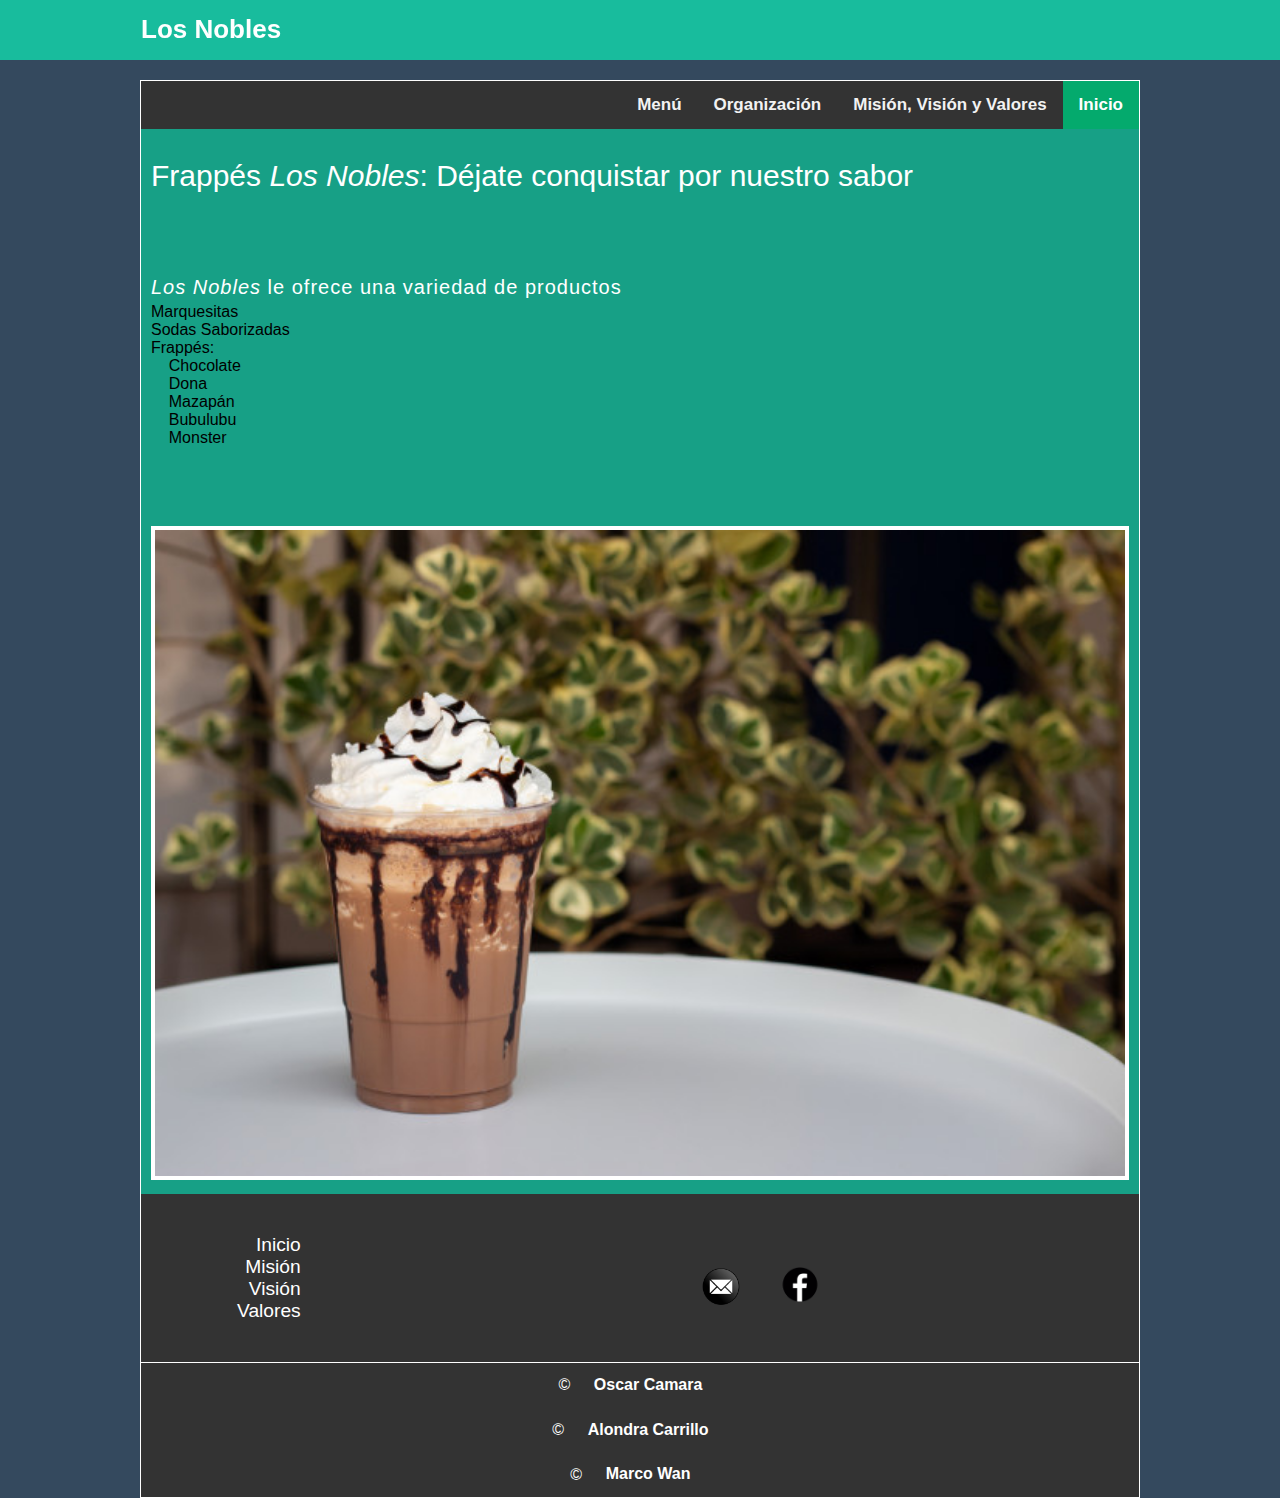
==== commit e42ab931: "Nombres" ====
--- a/pag1.html
+++ b/pag1.html
@@ -1,93 +1,103 @@
 <!DOCTYPE html>
 <html lang="en">
-
 <head>
     <meta charset="UTF-8">
     <meta http-equiv="X-UA-Compatible" content="IE=edge">
     <meta name="viewport" content="width=device-width, initial-scale=1.0">
-    <title>LosNobles</title>
+    <title>Productos</title>
     <link rel="stylesheet" href="estilos.css">
     <!--link rel="stylesheet" href="styles.css"Inecesario-->
-    <link rel="stylesheet" href="hojaestilos.css" -->
-    <link rel="icon" href="img\favicon.ico" />
+    <link rel="stylesheet" href="hojaestilos.css"-->
+    <link rel="icon" href="img\favicon.ico"/>
     <link rel="stylesheet" href="fontello-ad2a8d09/css/">
     <script src="jquery-3.6.0.min.js"></script>
-
+    
 </head>
-
 <body>
     <main>
-        <div class="content-all">
-            <header></header>
-            <div class="topnav">
-                <a class="active" href="index.html">Inicio</a>                
-                <a href="pag4.html">Misión, Visión y Valores</a>
-                <a href="pag3.html">Organización</a>
-                <a href="pagGaleria.html">Galería</a>
-                <a href="pagServicios.html">Servicios</a>
-                <a href="pag1.html">Menú</a>
-            </div>
-            <input type="checkbox" id="check">
-            <h2 id="title">Los Nobles</h2>
-            <article>
-                <h1>Frappés <em>Los Nobles</em>: Déjate conquistar por nuestro sabor</h1>
-                <p class="parrafo1">
-                    <em>Los Nobles</em> le ofrece una gran variedad de productos:<br>
-                    <ul>
-                       <b><li>Marquesitas</li></b>
-                        <b><li>Sodas Saborizadas</li></b>
-                        <b><li>Frappés:</li></b>
+    <div class="content-all">
+        <header></header>
+        <div class="topnav">
+            <a class="active" href="index.html">Inicio</a>            
+            <a href="pag4.html">Misión, Visión y Valores</a>
+            <a href="pag3.html">Organización</a>
+            <a href="pag1.html">Menú</a>
+        </div>
+        <input type="checkbox" id="check">        
+        <h2>Los Nobles</h2>
+        <article>
+            <h1>Frappés <em>Los Nobles</em>: Déjate conquistar por nuestro sabor</h1>
+            <p class="parrafo1">
+                <em>Los Nobles</em> le ofrece una variedad de productos<br>            
+                <ul>
+                    <li>Marquesitas</li>
+                    <li>Sodas Saborizadas</li>
+                    <li>Frappés:</li>                    
                         <ul>
                             <li id="choco"></li>
                             <li id="don"></li>
                             <li id="maza"></li>
                             <li id="bubu"></li>
                             <li id="mons"></li>
+                        </ul>                    
+                </ul>
+            </p>  
+            <img src="img\frape.jpeg" alt="">      
+        </article>
+        <footer>
+            <div class="banner.wrapper">
+                <div class="icon-text">
+                    <div class="icon-text-icon">
+                        <ul class="footer-nav">
+                            <li>
+                                <a href="MisionVision.html">Inicio</a>
+                            </li>
+                            <li>
+                                <a href="#Mision">Misión</a>
+                            </li>
+                            <li>
+                                <a href="#Vision">Visión</a>
+                            </li>
+                            <li>
+                                <a href="#Values">Valores</a>
+                            </li>
                         </ul>
-                    </ul>
-                </p>
-                <img src="img\frape.jpeg" alt="">
-            </article>
-            <footer>
-                <div class="banner.wrapper">
-                    <div class="icon-text">
+                    </div>
+                    <div class="icon-text-text">
+                        <ul class="social">
+                            <li>
+                                <a href="mailto: marco.wanmartinez@itsva.edu.mx" id="email" target="_blank">
+                                        <img src="img\iconocartanegro.jpeg" alt="email" />
+                                </a>
+                            </li>
+                            <li>
+                                <a href="https://www.facebook.com/Frapp%C3%A9s-Los-Nobles-101416691697208" id="facebook" target="_blank">
+                                    <img src="img\iconofacebooknegro.jpeg" alt="facebook" />
+                                </a>
+                            </li>
 
-                        <div class="icon-text-text">
-                            <ul class="social">
-                                <li>
-                                    <a href="mailto: marco.wanmartinez@itsva.edu.mx" id="email" target="_blank">
-                                        <img src="img\iconocartanegro.jpeg" alt="email" />
-                                    </a>
-                                </li>
-                                <li>
-                                    <a href="https://www.facebook.com/Frapp%C3%A9s-Los-Nobles-101416691697208" id="facebook" target="_blank">
-                                        <img src="img\iconofacebooknegro.jpeg" alt="facebook" />
-                                    </a>
-                                </li>
-
-                            </ul>
-                        </div>
+                        </ul>
                     </div>
                 </div>
-            </footer>
+            </div>
+        </footer>
 
-            <footer class="second-footer">
-                <p>
-                    &copy; <a href="https://github.com/Oscar-Aguilar-Camara" target="_blank">Oscar David Aguilar Camara</a>
-                </p>
-                <p>
-                    &copy; <a href="https://github.com/AlondraCarrillo" target="_blank">Alondra Jacquelin Carrillo Espadas</a>
-                </p>
-                <p>
-                    &copy; <a href="https://github.com/MarcoWan213" target="_blank">Marco Mauricio Wan Martinez</a>
-                </p>
-            </footer>
-    </main>
-    </div>
+        <footer class="second-footer">
+            <p>
+                &copy; <a href="https://github.com/Oscar-Aguilar-Camara" target="_blank">Oscar Camara</a>
+            </p>
+            <p>
+                &copy; <a href="https://github.com/AlondraCarrillo" target="_blank">Alondra Carrillo</a>
+            </p>
+            <p>
+                &copy; <a href="https://github.com/MarcoWan213" target="_blank">Marco Wan</a>
+            </p>
+        </footer>
+</main>
+</div>
 
-    <script src="script.js"></script>
+<script src="script.js"></script>
 
 </body>
 <script src="menu.js"></script>
-
 </html>